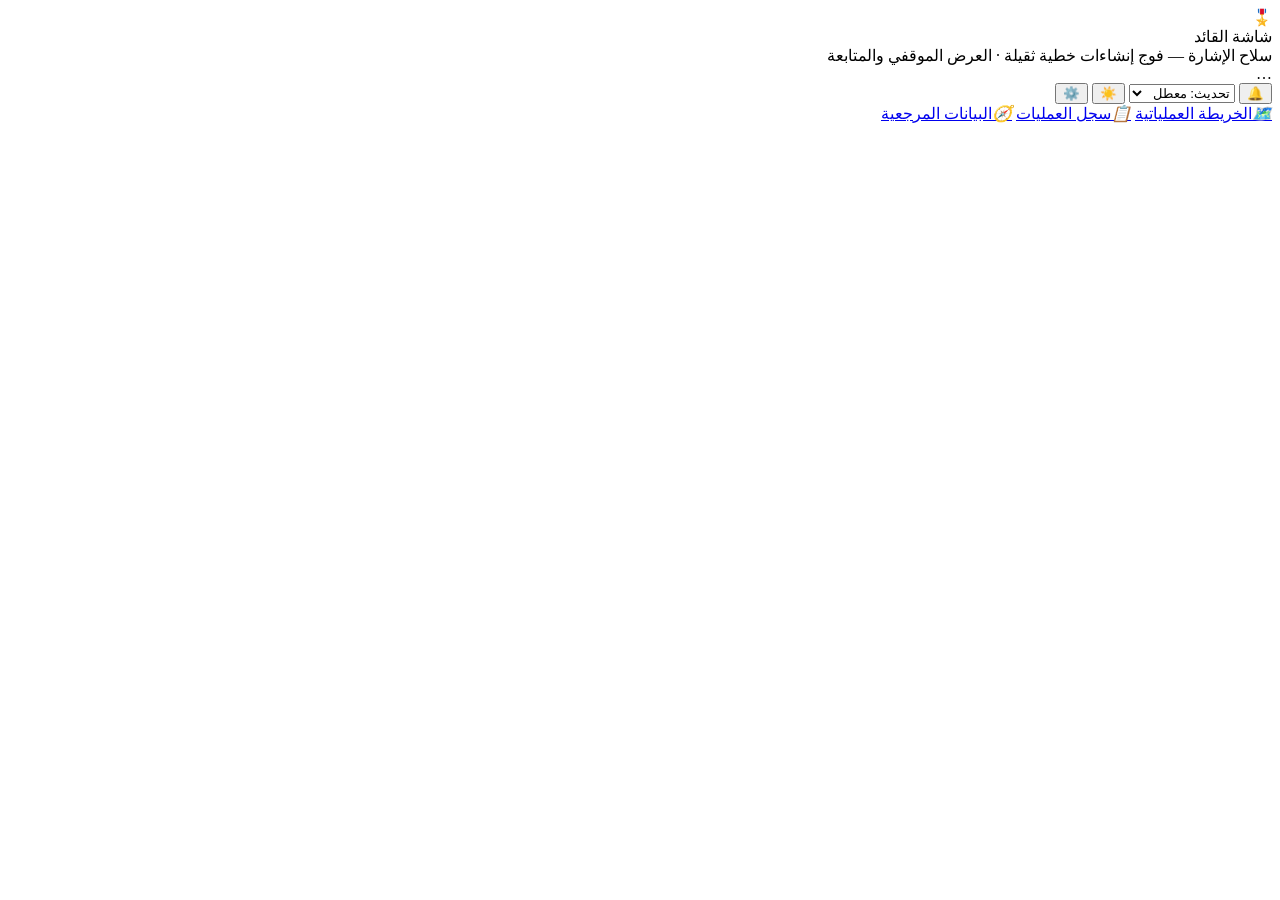
==== command_screen/static/index.html @ 4e1f7d8e "Initial commit: Projects Station + Command Screen system Two cooperating Arabic RTL apps (FastAPI + " ====
<!DOCTYPE html>
<html lang="ar" dir="rtl" translate="no">
<head>
<meta charset="utf-8">
<meta name="google" content="notranslate">
<meta name="viewport" content="width=device-width, initial-scale=1">
<title>شاشة القائد — نظام إدارة العمليات والمشروعات</title>
<link rel="stylesheet" href="/static/vendor/leaflet/leaflet.css?v=1795374139">
<link rel="stylesheet" href="/static/css/app.css?v=1795374139">
</head>
<body>
<header class="topbar">
  <div class="brand">
    <div class="logo">🎖️</div>
    <div>
      <div class="brand-title">شاشة القائد</div>
      <div class="brand-sub">سلاح الإشارة — فوج إنشاءات خطية ثقيلة · العرض الموقفي والمتابعة</div>
    </div>
  </div>
  <div class="top-kpis" id="topKpis"></div>
  <div class="top-right">
    <div class="conn" id="connBox" title="حالة الاتصال بمحطة المشروعات">
      <span class="dot" id="connDot"></span><span id="connText">…</span>
      <span class="muted" id="lastUpdate"></span>
    </div>
    <button class="icon-btn" id="alertsBtn" title="التنبيهات">🔔<span class="badge" id="alertsBadge" hidden></span></button>
    <select class="top-sel" id="refreshSel" title="التحديث التلقائي للبيانات">
      <option value="0">تحديث: معطل</option>
      <option value="5">تحديث كل 5 د</option>
      <option value="10">تحديث كل 10 د</option>
      <option value="30">تحديث كل 30 د</option>
    </select>
    <button class="icon-btn" id="themeBtn" title="تبديل المظهر الفاتح/الداكن">☀️</button>
    <button class="icon-btn" id="settingsBtn" title="الإعدادات">⚙️</button>
    <div class="clock" id="clock"></div>
  </div>
</header>
<nav class="viewnav" id="viewnav">
  <a href="#/map" data-view="map"><i>🗺️</i>الخريطة العملياتية</a>
  <a href="#/ops" data-view="ops"><i>📋</i>سجل العمليات</a>
  <a href="#/ref" data-view="ref"><i>🧭</i>البيانات المرجعية</a>
</nav>
<main id="app"></main>
<div id="toasts"></div>
<div id="modalRoot"></div>
<script src="/static/vendor/leaflet/leaflet.js?v=1795374139"></script>
<script src="/static/js/app.js?v=1795374139"></script>
</body>
</html>
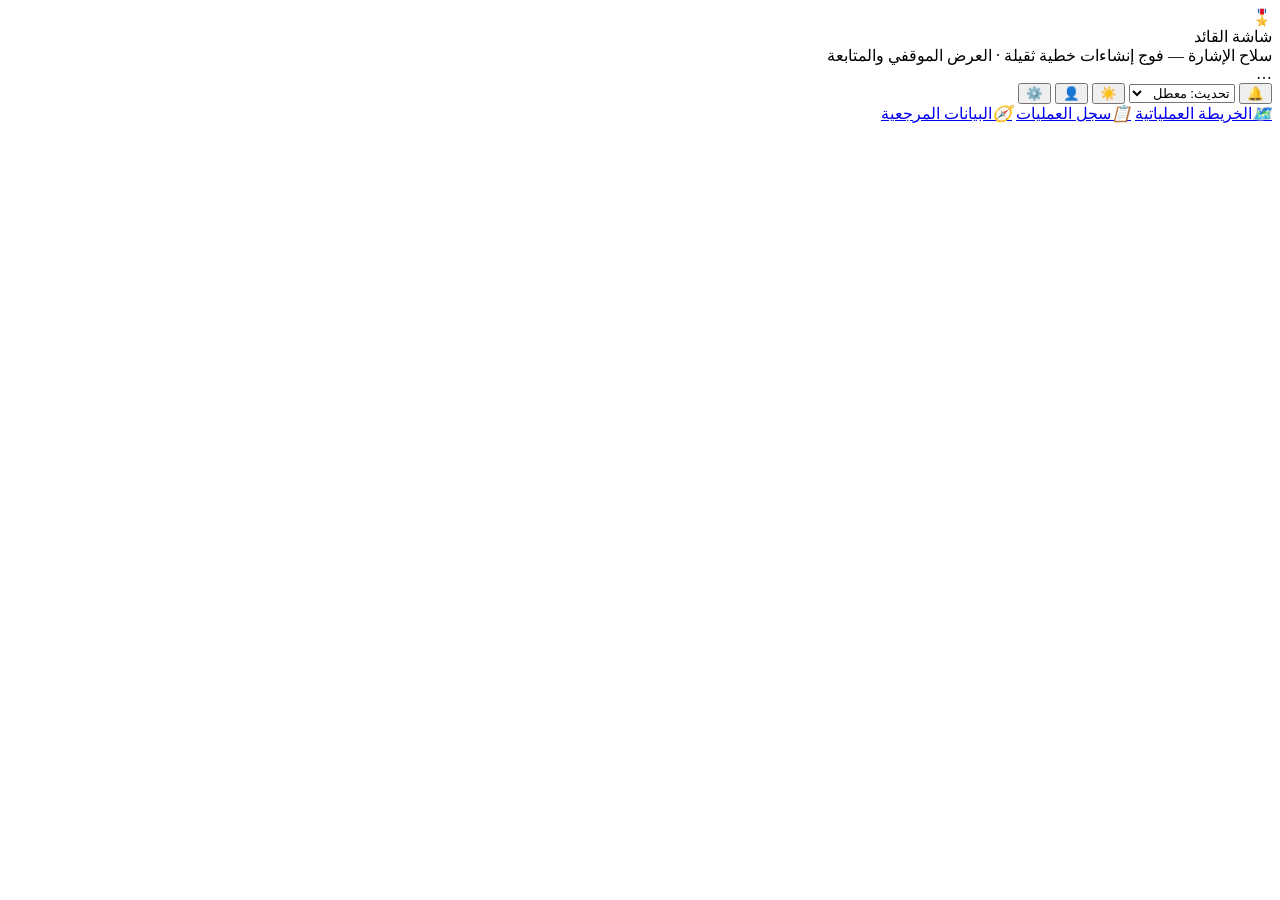
==== commit bb3be5d2: "Add full IAM: login, roles, permissions, admin panel in both apps - PBKDF2 password hashing (salted," ====
--- a/command_screen/static/index.html
+++ b/command_screen/static/index.html
@@ -5,8 +5,8 @@
 <meta name="google" content="notranslate">
 <meta name="viewport" content="width=device-width, initial-scale=1">
 <title>شاشة القائد — نظام إدارة العمليات والمشروعات</title>
-<link rel="stylesheet" href="/static/vendor/leaflet/leaflet.css?v=1795374139">
-<link rel="stylesheet" href="/static/css/app.css?v=1795374139">
+<link rel="stylesheet" href="/static/vendor/leaflet/leaflet.css?v=1795456000">
+<link rel="stylesheet" href="/static/css/app.css?v=1795456000">
 </head>
 <body>
 <header class="topbar">
@@ -31,6 +31,7 @@
       <option value="30">تحديث كل 30 د</option>
     </select>
     <button class="icon-btn" id="themeBtn" title="تبديل المظهر الفاتح/الداكن">☀️</button>
+    <button class="icon-btn" id="accountBtn" title="الحساب">👤<span id="userName" style="font-size:11px"></span></button>
     <button class="icon-btn" id="settingsBtn" title="الإعدادات">⚙️</button>
     <div class="clock" id="clock"></div>
   </div>
@@ -43,7 +44,7 @@
 <main id="app"></main>
 <div id="toasts"></div>
 <div id="modalRoot"></div>
-<script src="/static/vendor/leaflet/leaflet.js?v=1795374139"></script>
-<script src="/static/js/app.js?v=1795374139"></script>
+<script src="/static/vendor/leaflet/leaflet.js?v=1795456000"></script>
+<script src="/static/js/app.js?v=1795456000"></script>
 </body>
 </html>
